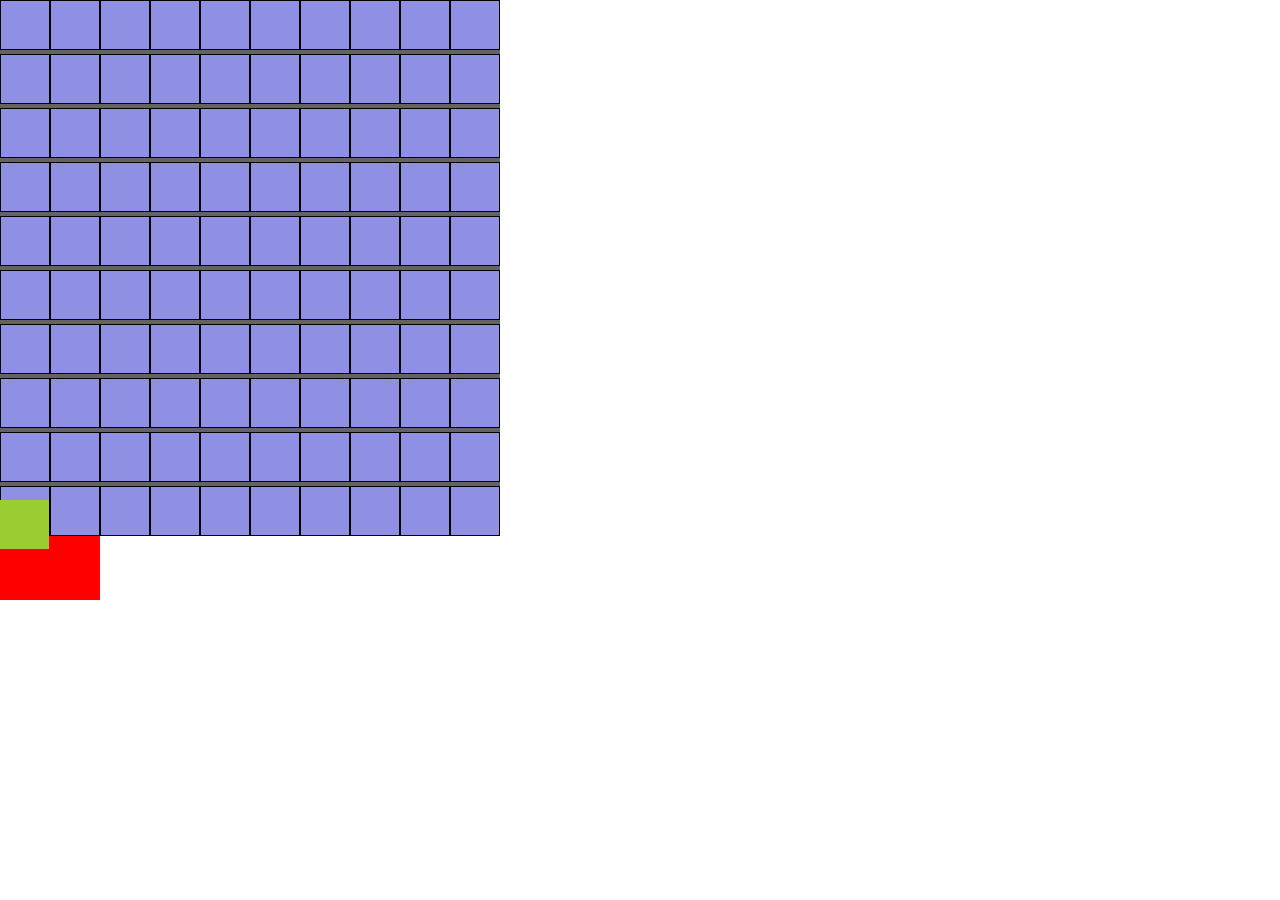
==== index.html @ 13f3517c "initail commit" ====
<!DOCTYPE html>
<html lang="en">

<head>
   <meta charset="UTF-8">
   <meta http-equiv="X-UA-Compatible" content="IE=edge">
   <meta name="viewport" content="width=device-width, initial-scale=1.0">
   <title>Battleship</title>
   <link rel="stylesheet" href="style.css">
   <script src="battle.js" defer></script>
</head>

<body>
   <div id="myDiv"></div>
   <div id="myShips">
      <data class="ship1" draggable="true"></data>
   </div>
</body>

</html>
---- style.css ----
* {
   box-sizing: border-box;
   margin: 0;
}
body {
   font-family: Arial, Helvetica, sans-serif;
}
#myDiv {
   width: 500px;
   height: 500px;
   background-color: rgba(20, 20, 20, 0.664);
}
#myDiv span {
   width: 50px;
   height: 50px;
   display: inline-block;
   background-color: rgb(143, 143, 228);
   text-align: center;
   border: 1px solid black;
   z-index: 1;
}
#myShips {
   background-color: red;
   width: 100px;
   height: 100px;
}
#myShips .ship1 {
   display: inline-block;
   background-color: yellowgreen;
   width: 49px;
   height: 49px;
   z-index: 9;
}
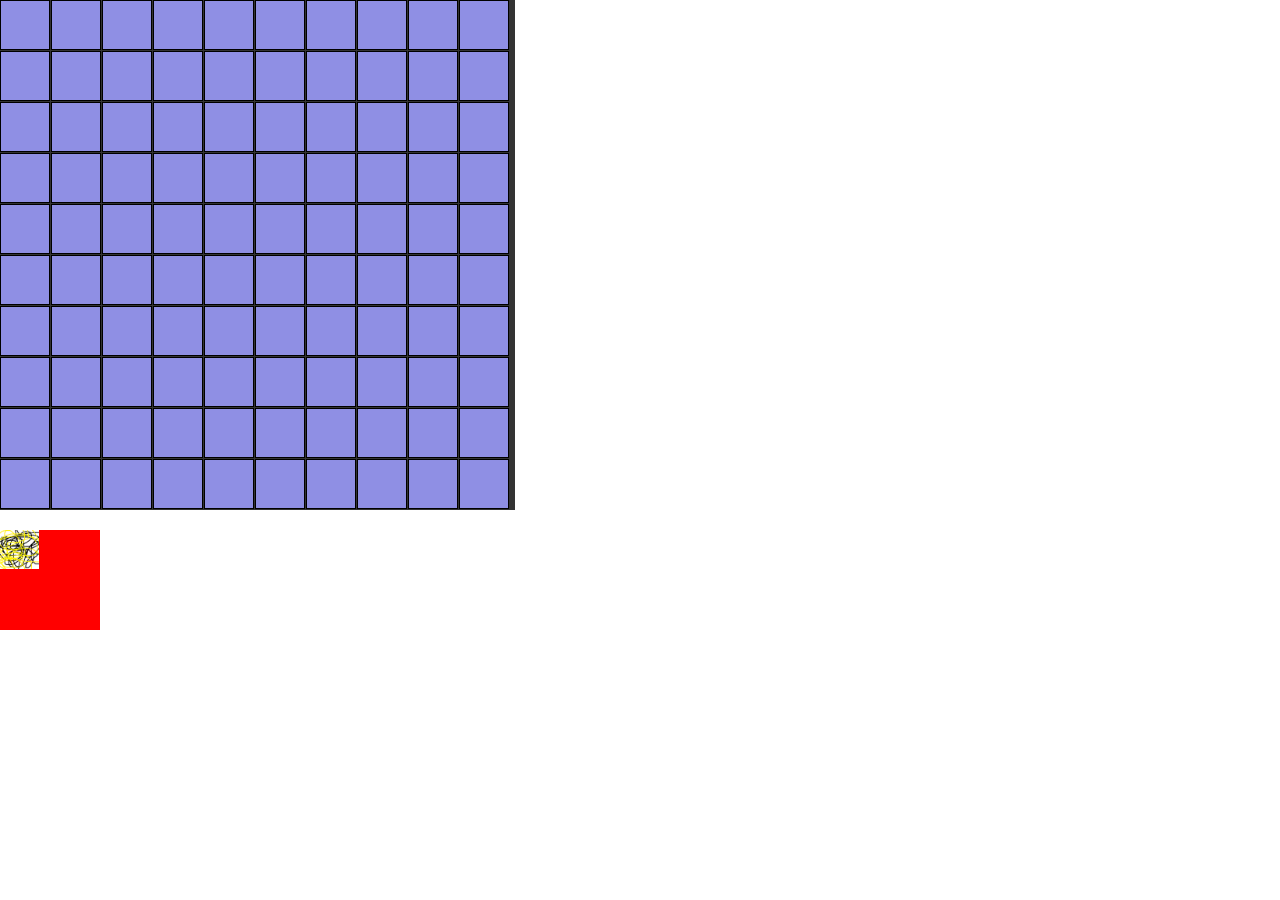
==== commit 51b907d3: "more samples" ====
--- a/index.html
+++ b/index.html
@@ -13,7 +13,9 @@
 <body>
    <div id="myDiv"></div>
    <div id="myShips">
-      <data class="ship1" draggable="true"></data>
+      <data class="ship1" draggable="true">
+         <img src="squareTest.png" alt="">
+      </data>
    </div>
 </body>
 
--- a/style.css
+++ b/style.css
@@ -6,28 +6,39 @@
    font-family: Arial, Helvetica, sans-serif;
 }
 #myDiv {
-   width: 500px;
-   height: 500px;
-   background-color: rgba(20, 20, 20, 0.664);
+   width: 515px;
+   height: 510px;
+   background-color: #333;
+   align-content: start;
+   display: flex;
+   flex-wrap: wrap;
+   gap: 1px;
+}
+#myDiv .container {
+   /* display: inline-block; */
 }
 #myDiv span {
    width: 50px;
    height: 50px;
-   display: inline-block;
+   display: block;
    background-color: rgb(143, 143, 228);
    text-align: center;
    border: 1px solid black;
-   z-index: 1;
+   /* z-index: 1; */
 }
 #myShips {
    background-color: red;
    width: 100px;
    height: 100px;
+   margin-top: 20px;
 }
 #myShips .ship1 {
    display: inline-block;
    background-color: yellowgreen;
-   width: 49px;
-   height: 49px;
-   z-index: 9;
+   width: 39px;
+   height: 39px;
+   /* z-index: 9; */
 }
+#myShips .ship1 img {
+   max-width: 100%;
+}
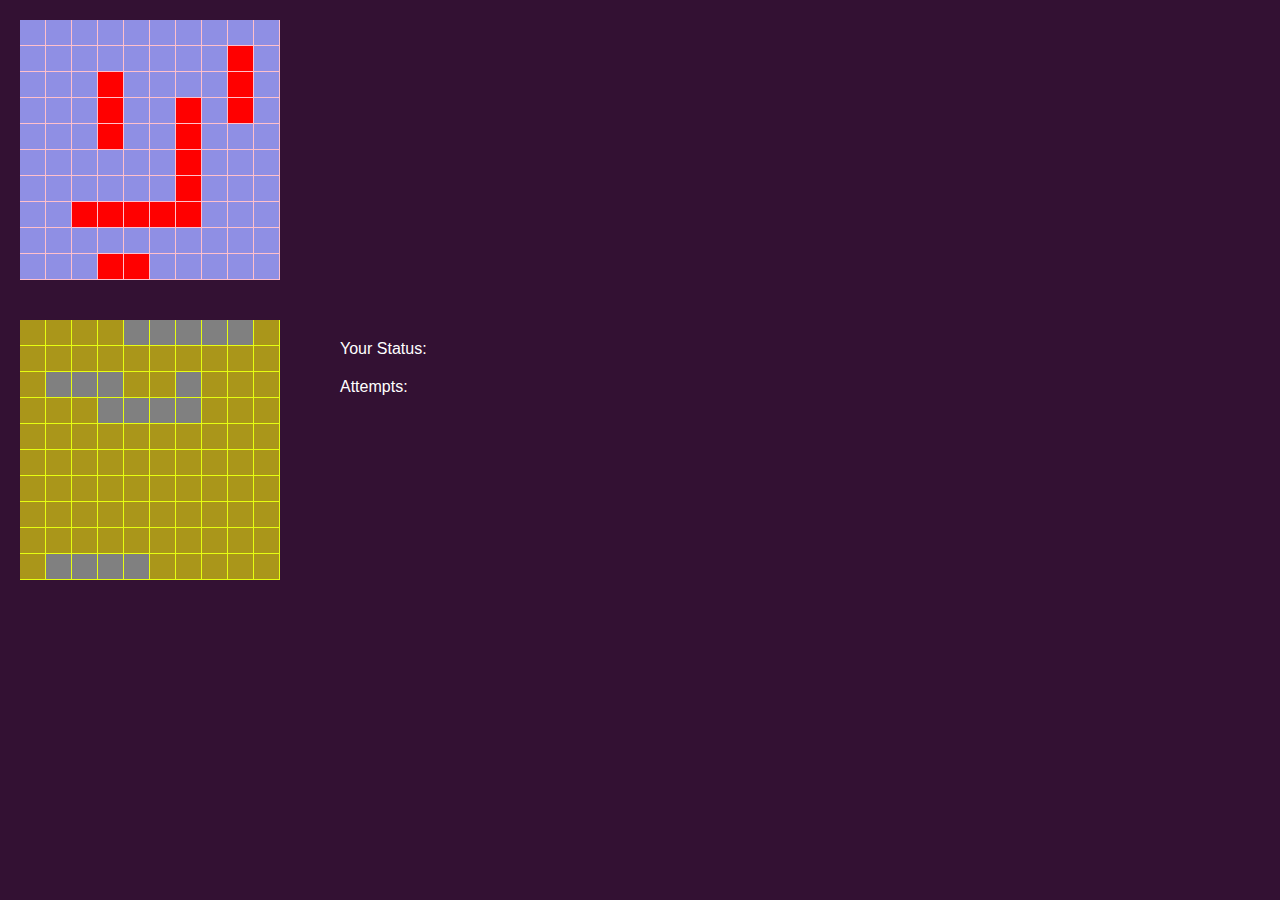
==== commit 79c60a9c: "game starting to come along" ====
--- a/index.html
+++ b/index.html
@@ -11,11 +11,14 @@
 </head>
 
 <body>
-   <div id="myDiv"></div>
-   <div id="myShips">
-      <data class="ship1" draggable="true">
-         <img src="squareTest.png" alt="">
-      </data>
+   <div id="myShips"></div>
+   <div class="pc-box">
+      <div id="pcShips"></div>
+      <div class="info">
+         <div class="status">Your Status: <data></data></div>
+         <div class="status attempts">Attempts: <data></data></div>
+         <div class="battle-info"></div>
+      </div>
    </div>
 </body>
 
--- a/style.css
+++ b/style.css
@@ -4,41 +4,66 @@
 }
 body {
    font-family: Arial, Helvetica, sans-serif;
+   background-color: #313;
 }
-#myDiv {
-   width: 515px;
-   height: 510px;
-   background-color: #333;
+#myShips {
+   margin: 20px;
+   background-color: pink;
+   width: 260px;
+   height: 260px;
    align-content: start;
    display: flex;
    flex-wrap: wrap;
    gap: 1px;
 }
-#myDiv .container {
-   /* display: inline-block; */
-}
-#myDiv span {
-   width: 50px;
-   height: 50px;
+#myShips span {
+   width: 25px;
+   height: 25px;
    display: block;
    background-color: rgb(143, 143, 228);
    text-align: center;
-   border: 1px solid black;
-   /* z-index: 1; */
 }
-#myShips {
+#myShips span.ship {
    background-color: red;
-   width: 100px;
-   height: 100px;
-   margin-top: 20px;
 }
-#myShips .ship1 {
-   display: inline-block;
-   background-color: yellowgreen;
-   width: 39px;
-   height: 39px;
-   /* z-index: 9; */
+#pcShips {
+   margin: 20px;
+   background-color: rgb(230, 253, 17);
+   width: 260px;
+   height: 260px;
+   align-content: start;
+   display: flex;
+   flex-wrap: wrap;
+   gap: 1px;
 }
-#myShips .ship1 img {
-   max-width: 100%;
+#pcShips span {
+   width: 25px;
+   height: 25px;
+   display: block;
+   background-color: rgba(136, 91, 32, 0.637);
+   text-align: center;
 }
+#pcShips span.ship {
+   background-color: gray;
+}
+
+#pcShips span.checked,
+#myShips span.checked {
+   background-color: black;
+   pointer-events: none;
+}
+#pcShips span.dest,
+#myShips span.dest {
+   background-color: orange;
+}
+
+.pc-box {
+   display: flex;
+}
+.pc-box .info {
+   margin: 20px;
+   color: white;
+}
+.pc-box .status {
+   margin: 20px;
+}
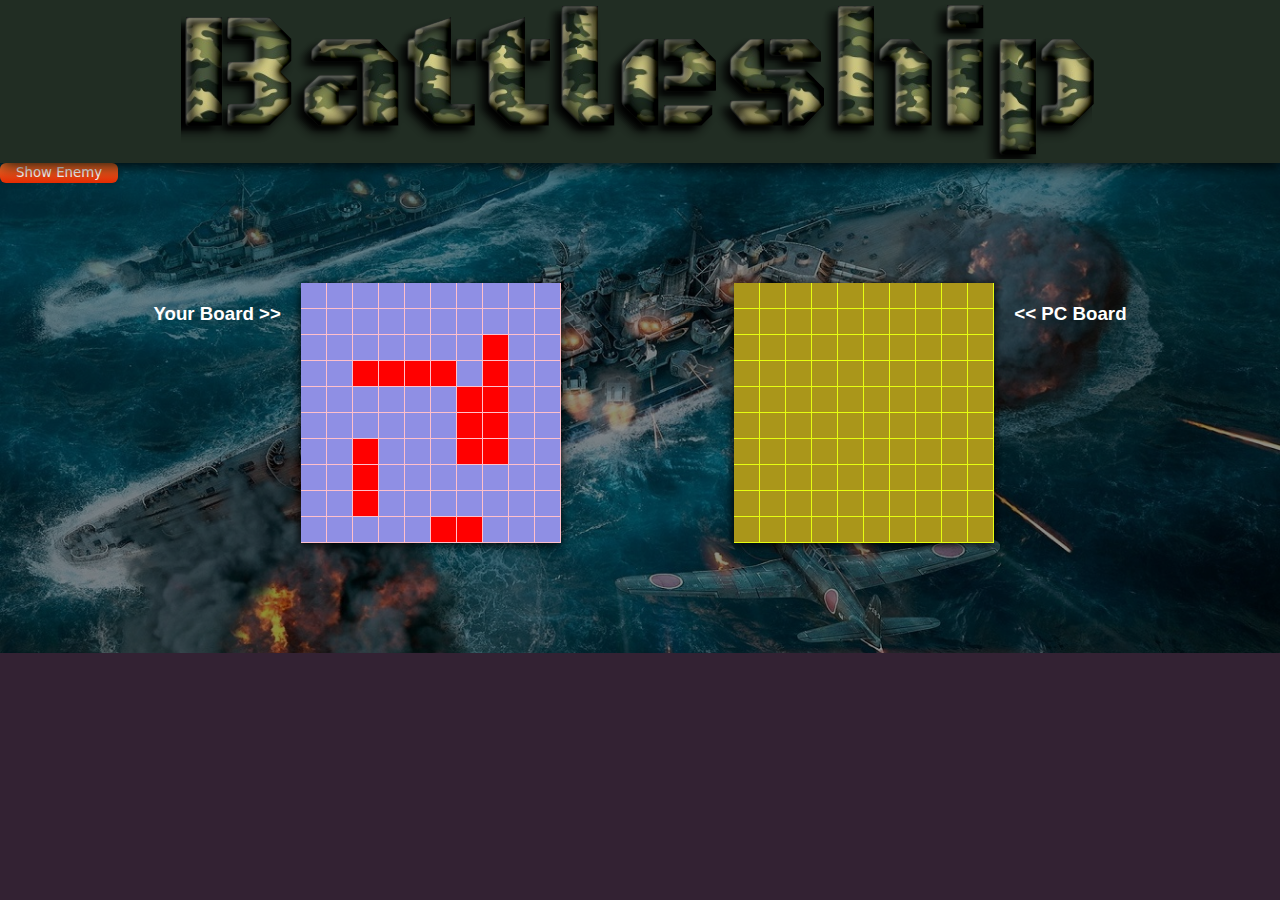
==== commit 219a3643: "project done" ====
--- a/index.html
+++ b/index.html
@@ -6,19 +6,54 @@
    <meta http-equiv="X-UA-Compatible" content="IE=edge">
    <meta name="viewport" content="width=device-width, initial-scale=1.0">
    <title>Battleship</title>
-   <link rel="stylesheet" href="style.css">
+   <link rel="stylesheet" href="styles.css">
    <script src="battle.js" defer></script>
 </head>
 
 <body>
-   <div id="myShips"></div>
-   <div class="pc-box">
-      <div id="pcShips"></div>
-      <div class="info">
-         <div class="status">Your Status: <data></data></div>
-         <div class="status attempts">Attempts: <data></data></div>
-         <div class="battle-info"></div>
+
+   <div class="title">
+      <img src="title.png" alt="title logo">
+   </div>
+
+
+   <div class="bg-img">
+      <button>Show Enemy</button>
+
+      <div class="boards">
+
+         <div class="box">
+
+            <div class="info">
+               <h3>Your Board >></h3>
+               <p class="player-status"></p>
+               <p class="player-attempts"></p>
+               <p class="player-shots"></p>
+               <p class="player-destroyed"></p>
+            </div>
+
+            <div id="myShips"></div>
+         </div>
+
+         <div class="box">
+
+            <div id="pcShips">
+               <div class="pcShipsAfter"></div>
+            </div>
+
+            <div class="info">
+               <h3>
+                  << PC Board</h3>
+                     <p class="pc-status"></p>
+                     <p class="pc-attempts"></p>
+                     <p class="pc-shots"></p>
+                     <p class="pc-destroyed"></p>
+            </div>
+
+         </div>
       </div>
+
+
    </div>
 </body>
 
--- a/styles.css
+++ b/styles.css
@@ -0,0 +1,156 @@
+* {
+  box-sizing: border-box;
+  margin: 0;
+}
+
+body {
+  font-family: Arial, Helvetica, sans-serif;
+  background-color: #323;
+}
+
+.title {
+  position: relative;
+  background-color: #212d23;
+  text-align: center;
+  box-shadow: 0 2px 16px #000;
+  z-index: 99;
+}
+
+.bg-img {
+  background-image: url("./battle.jpg");
+  background-size: cover;
+  background-position: center;
+  position: relative;
+  isolation: isolate;
+}
+.bg-img::after {
+  content: "";
+  position: absolute;
+  inset: 0;
+  background-color: #000;
+  opacity: 0.44;
+  z-index: -1;
+}
+.bg-img button {
+  background-color: initial;
+  background-image: linear-gradient(-180deg, #ff7e31, #e62c03);
+  border-radius: 6px;
+  box-shadow: rgba(0, 0, 0, 0.1) 0 2px 4px;
+  color: #ffffff;
+  cursor: pointer;
+  display: inline-block;
+  font-family: Inter, -apple-system, system-ui, Roboto, "Helvetica Neue", Arial, sans-serif;
+  height: 20px;
+  line-height: 20px;
+  outline: 0;
+  overflow: hidden;
+  padding: 0 16px;
+  pointer-events: auto;
+  position: relative;
+  text-align: center;
+  touch-action: manipulation;
+  -moz-user-select: none;
+   -ms-user-select: none;
+       user-select: none;
+  -webkit-user-select: none;
+  vertical-align: top;
+  white-space: nowrap;
+  width: -webkit-fit-content;
+  width: -moz-fit-content;
+  width: fit-content;
+  z-index: 9;
+  border: 0;
+  transition: box-shadow 0.2s;
+}
+.bg-img button:hover {
+  box-shadow: rgba(253, 76, 0, 0.5) 0 3px 8px;
+}
+
+.boards {
+  display: flex;
+  justify-content: space-evenly;
+  padding-top: 100px;
+  padding-bottom: 110px;
+  color: white;
+}
+.boards .box {
+  display: flex;
+  gap: 20px;
+  margin-left: 20px;
+  margin-right: 20px;
+}
+.boards .box .info {
+  padding-top: 20px;
+}
+.boards .box .info p,
+.boards .box .info h3 {
+  padding-bottom: 10px;
+}
+.boards .box #myShips {
+  flex: 1 0 auto;
+  background-color: pink;
+  width: 260px;
+  height: 260px;
+  align-content: start;
+  display: flex;
+  flex-wrap: wrap;
+  gap: 1px;
+  box-shadow: 0 2px 10px #000;
+}
+.boards .box #myShips span {
+  width: 25px;
+  height: 25px;
+  display: block;
+  background-color: rgb(143, 143, 228);
+  text-align: center;
+}
+.boards .box #myShips span.ship {
+  background-color: red;
+}
+.boards .box #myShips span.checked {
+  background-color: black;
+  pointer-events: none;
+}
+.boards .box #myShips span.dest {
+  background-color: orange;
+}
+.boards .box #pcShips {
+  flex: 1 0 auto;
+  background-color: rgb(230, 253, 17);
+  width: 260px;
+  height: 260px;
+  align-content: start;
+  display: flex;
+  flex-wrap: wrap;
+  gap: 1px;
+  box-shadow: 0 2px 10px #000;
+  position: relative;
+}
+.boards .box #pcShips span {
+  width: 25px;
+  height: 25px;
+  display: block;
+  background-color: rgba(136, 91, 32, 0.637);
+  text-align: center;
+}
+.boards .box #pcShips span.ship {
+  background-color: rgba(136, 91, 32, 0.637);
+}
+.boards .box #pcShips span.show {
+  background-color: gray;
+}
+.boards .box #pcShips span.checked {
+  background-color: black;
+  pointer-events: none;
+}
+.boards .box #pcShips span.dest {
+  background-color: orange;
+}
+.boards .box .pcShipsAfter {
+  display: none;
+  content: "";
+  position: absolute;
+  width: 100%;
+  height: 100%;
+  background-color: rgba(0, 0, 0, 0.699);
+}/*# sourceMappingURL=styles.css.map */